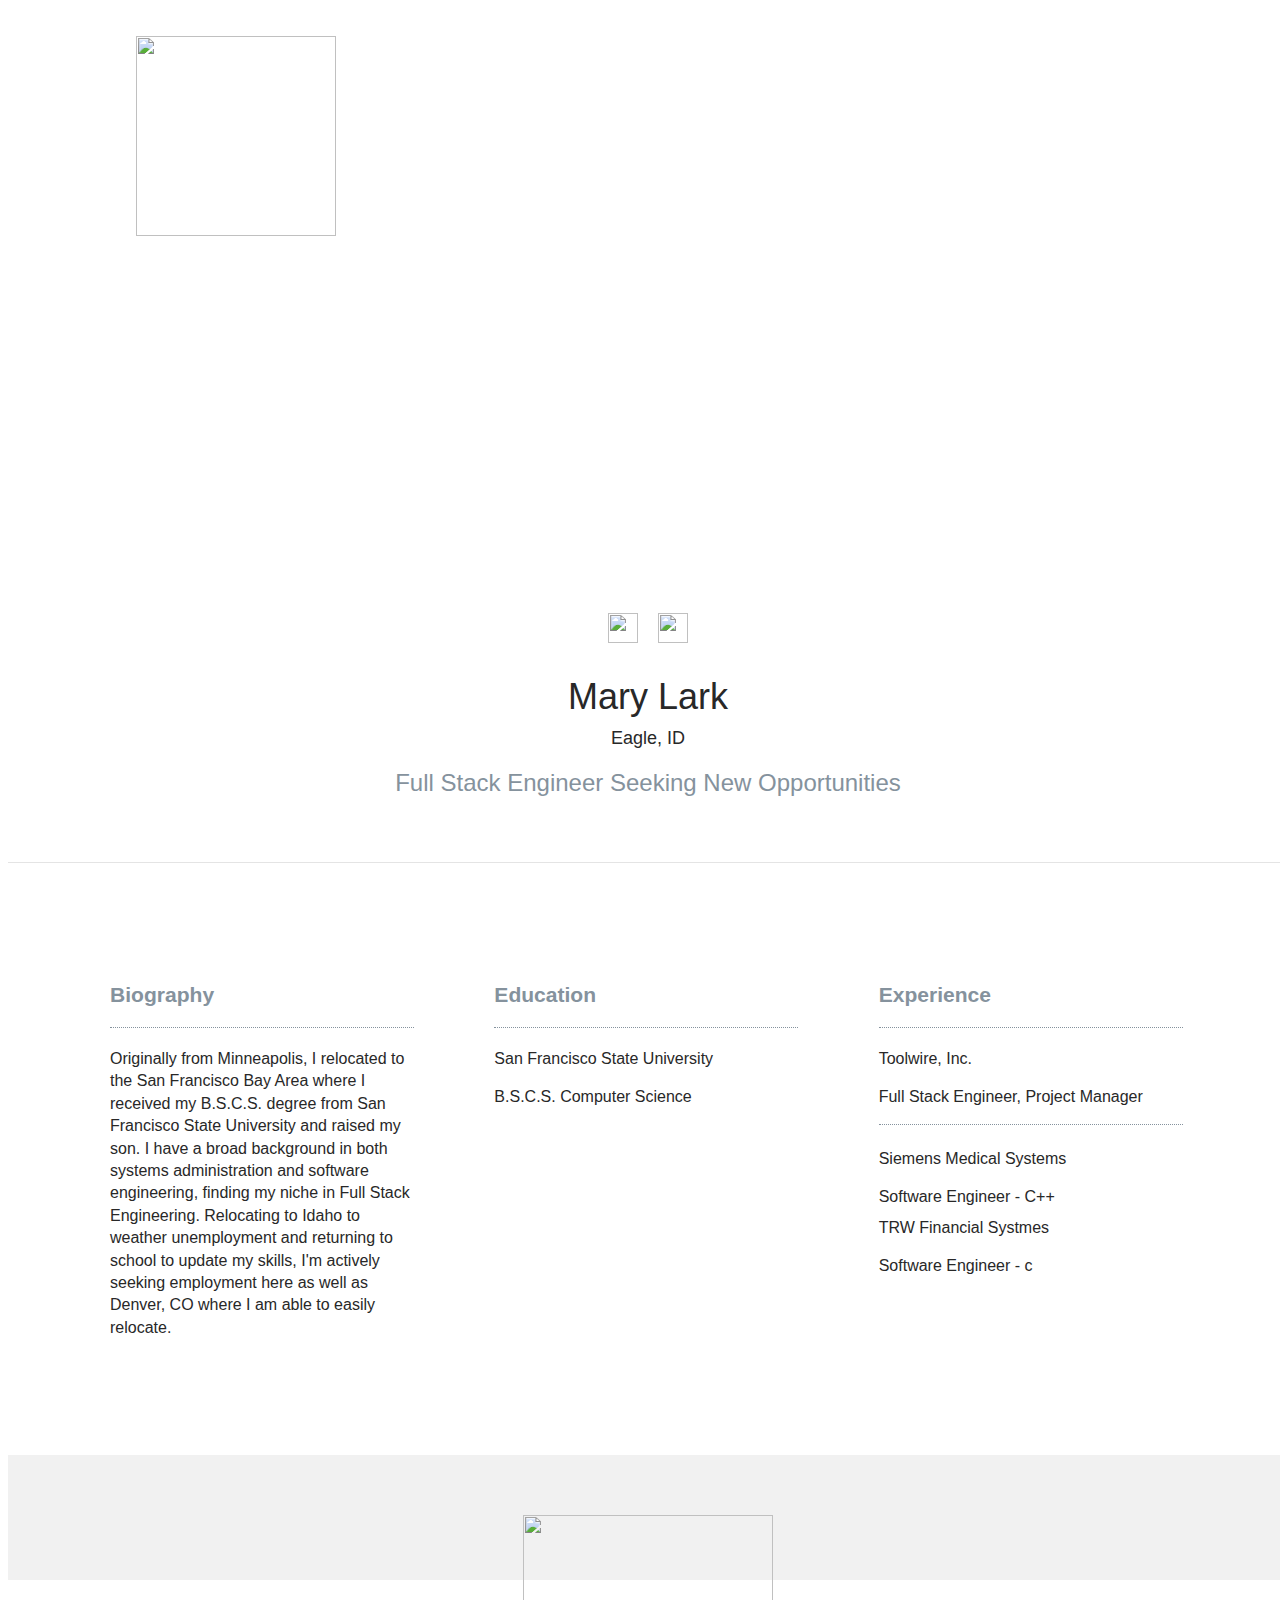
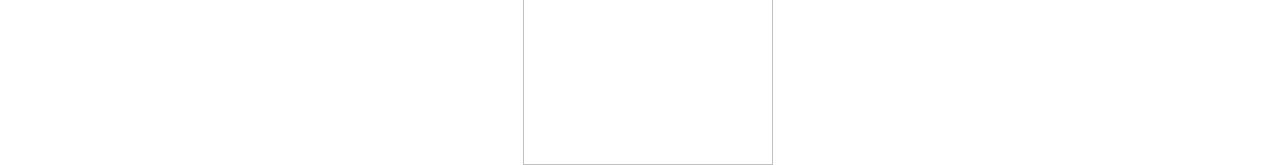
==== students/mary-lark.html @ c402501f "automatically backed up by learn" ====
<html>
  <head>
    <meta charset="utf-8"/>
    <meta name="viewport" content="width=device-width, intial-scale=1"/>
    <title>Learn Verified Student Roster</title>
    <link rel="stylesheet" href="../css/normalize.css"/>
    <link rel="stylesheet" href="../css/fonts.css"/>
    <link rel="stylesheet" href="../css/styles.css"/>
  </head>
  <body>
    <div class="main-wrapper profile">
      <header class="header">
        <a href="/">
          <img class="learn-logo" src="https://s3.amazonaws.com/learn-verified/logo.png"/>
        </a>
      </header>
      <div class="profile-banner" id="mary-lark-cover"></div>
      <div class="vitals-container">
        <div class="profile-photo" id="mary-lark-card"></div>
        <div class="social-icon-container">
          <a href="http://www.linkedin.com/in/mlark"><img class="social-icon" src="https://s3.amazonaws.com/learn-verified/linkedin-icon.png"/></a>
          <a href="https://github.com/marysue"><img class="social-icon" src="https://s3.amazonaws.com/learn-verified/github-icon.png"/></a>
          <!--<a href="#"><img class="social-icon" src="https://s3.amazonaws.com/learn-verified/rss-icon.png"/></a>-->
        </div>
        <div class="vitals-text-container">
          <h1 class="profile-name">Mary Lark</h1>
          <h2 class="profile-location">Eagle, ID</h2>
          <div class="profile-quote">Full Stack Engineer Seeking New Opportunities</div>
        </div>
      </div>
      <div class="details-container">
        <div class="bio-block details-block">
          <div class="bio-content content-holder">
            <div class="title-holder">
              <h3>Biography</h3>
            </div>
            <div class="description-holder">
              <p>Originally from Minneapolis, I relocated to the San Francisco Bay Area where I received my B.S.C.S. degree from San Francisco State University
              and raised my son.  I have a broad background in both systems administration and software engineering, finding my niche in Full Stack Engineering.
            Relocating to Idaho to weather unemployment and returning to school to update my skills, I'm actively seeking employment here as well as Denver, CO where 
          I am able to easily relocate.</p>
            </div>
          </div>
        </div>
        <div class="education-block details-block">
          <div class="education-content content-holder">
            <div class="title-holder">
              <h3>Education</h3>
            </div>
            <div class="description-holder">
              <h4>San Francisco State University</h4>
              <h5>B.S.C.S. Computer Science</h5>
            </div>
          </div>
        </div>
        <div class="experience-block details-block">
          <div class="experience-content content-holder">
            <div class="title-holder">
              <h3>Experience</h3>
            </div>
            <div class="description-holder">
              <h4>Toolwire, Inc.</h4>
              <h5>Full Stack Engineer, Project Manager</h5>
            </div>
            <div class="description-holder">
              <h4>Siemens Medical Systems</h4>
              <h5>Software Engineer - C++</h5>
            </div>
            <div class="description-holder">
              <h4>TRW Financial Systmes</h4>
              <h5>Software Engineer - c </h5>
            </div>
          </div>
        </div>
      </div>
      <footer class="footer">
        <img class="made-with-love" src="https://s3.amazonaws.com/learn-verified/made-with-love.png"/>
      </footer>
    </div>
  </body>
</html>
---- css/styles.css ----
/* GLOBAL STYLES
======================== */

*, *:before, *:after {
  box-sizing: border-box;
  /*border: 1px solid red;*/
}

html {
  font-size: 15px;
  color: #282828;
}

body {
  font-family: "GothamPro", Helvetica, Arial, sans-serif;
}

html,
body {
  width: 100vw;
  min-height: 100vh;
}

h1, h2, h3, h4, h5, h6 {
  margin: 0;
}

a {
  color: #fff;
  text-decoration: none;
}

a:visited {
  text-decoration: none;
  color: #fff;
}

.main-wrapper {
  width: 100%;
  height: 100%;
}

.header {
  position: relative;
  height: 85px;
  box-shadow: 0 5px 5px #f1f1f1;
  margin-bottom: 100px;
}

.footer {
  position: relative;
  height: 85px;
  background-color: #f1f1f1;
  margin-top: 100px;
}

.made-with-love {
  position: absolute;
  width: 250;
  left: 0;
  right: 0;
  top: 40px;
  margin: 0 auto;
}

/* INDEX.HTML STYLES
======================== */

.learn-logo {
  position: absolute;
  width: 200px;
  left: 0;
  right: 0;
  margin: 0 auto;
  top: 28px;
}

.roster-text-container {
  margin: 0 auto 100px;
  text-align: center;
  width: 100%;
  max-width: 1000px;
}

.roster-text-container h1 {
  font-family: "GothamPro-Bold", Helvetica, Arial, sans-serif;
  font-size: 24px;
  color: #63bedc;
  margin-bottom: 5px;
}

.roster-text-container h2 {
  width: 75%;
  margin: 0 auto;
  font-family: "GothamPro-Light", Helvetica, Arial, sans-serif;
  font-size: 24px;
  font-weight: normal;
  line-height: 1.2em;
}

.roster-cards-container {
  max-width: 1000px;
  width: 100%;
  margin: 0 auto;
}

.student-card {
  position: relative;
 background-image: url("https://learn-verified.s3.amazonaws.com/profile-photo-placeholder.png");
  background-position: center;
  background-size: cover;
  background-repeat: no-repeat;
  max-width: 305px;
  min-height: 400px;
  margin: 20px auto;
  border-radius: 5px;
}

.student-card:before {
  content: "";
  position: absolute;
  top: 0;
  bottom: 0;
  right: 0;
  left: 0;
  background-image: linear-gradient(to top, #000, rgba(0, 0, 0, .0) 50%);
  border-radius: 5px;
}

.student-card a {
  position: relative;
  display: block;
  height: 400px;
}

#mary-lark-cover {
 background-image: url("https://i.imgur.com/AC0kHpO.jpg");
}

#mary-lark-card {
 background-image: url("https://i.imgur.com/AC0kHpO.jpg");
}
#joe-burgess-card {
 background-image: url("https://learn-verified.s3.amazonaws.com/joe-burgess.jpeg");
}

#joe-burgess-cover {
 background-image: url("https://learn-verified.s3.amazonaws.com/joe-burgess-cover.png");
}

#avi-flombaum-card {
}

#mat-balez-card {
}

#mathieu-balez-cover {
 background-image: url("https://learn-verified.s3.amazonaws.com/mathieu-balez-cover.jpeg");
}

#mathieu-balez-card {
 background-image: url("https://learn-verified.s3.amazonaws.com/mathieu-balez.jpeg");
}

#diane-vu-cover {
 background-image: url("https://learn-verified.s3.amazonaws.com/diane-vu-cover.jpg");
}

#diane-vu-card {
 background-image: url("https://learn-verified.s3.amazonaws.com/diane-vu.jpg");
}

.view-profile-div {
  position: absolute;
  bottom: 0;
  width: 100%;
  height: 80px;
  background-color: #63bedc;
  border-radius: 0 0 5px 5px;
  display: none;
  text-align: center;
}

.view-profile-text {
  font-family: "GothamPro-Bold", Helvetica, Arial, sans-serif;
  font-size: 16px;
  font-weight: normal;
  text-transform: uppercase;
  color: #fff;
  text-align: center;
  margin-top: 30px;
}

.card-text-container {
  text-align: center;
  position: absolute;
  bottom: 30px;
  left: 0;
  right: 0;
  margin: 0 auto;
}

.student-name {
  font-family: "GothamPro", Helvetica, Arial, sans-serif;
  font-size: 20px;
  font-weight: normal;
  margin-bottom: 2px;
  color: #fff;
}

.student-location {
  font-family: "GothamPro-Light", Helvetica, Arial, sans-serif;
  font-size: 14px;
  margin: 0;
  color: #888;
}

/* PROFILE.HTML STYLES
======================== */
.profile .header {
  margin: 0;
  box-shadow: none;
}

.profile-banner {
  height: 410px;
 background-image: url("https://learn-verified.s3.amazonaws.com/banner-photo-placeholder.png");
  background-position: center;
  background-size: cover;
  background-repeat: no-repeat;
}

.vitals-container {
  position: relative;
  min-height: 360px;
  padding-bottom: 50px;
  border-bottom: 1px solid #e4e4e4;
}

.social-icon-container {
  width: 200px;
  margin: 0 auto;
  padding-top: 110px;
  text-align: center;
}

.social-icon {
  width: 30px;
  height: 30px;
  margin: 0 8px;
}

.profile-photo {
 background-image: url("https://learn-verified.s3.amazonaws.com/profile-photo-placeholder.png");
  background-position: center;
  background-size: cover;
  background-repeat: no-repeat;
  position: absolute;
  height: 190px;
  width: 190px;
  top: -110px;
  left: 0;
  right: 0;
  margin: 0 auto;
  border-radius: 100px;
}

.vitals-text-container {
  width: 100%;
  text-align: center;
  margin-top: 30px;
}

.profile-name,
.profile-location {
  font-weight: normal;
}

.profile-name {
  font-size: 36px;
  margin-bottom: 10px;
}

.profile-location {
  font-size: 18px;
  margin-bottom: 20px;
}

.profile-quote {
  font-family: "GothamPro-Light", Helvetica, Arial, sans-serif;
  font-size: 24px;
  color: #85929d;
  width: 75%;
  margin: 0 auto;
}

.details-container {
  width: 100%;
  max-width: 1200px;
  min-height: 350px;
  margin: 80px auto 0;
}

.details-block {
  width: 80%;
  margin: 0 auto;
}

.title-holder {
  font-family: "GothamPro-Bold", Helvetica, Arial, sans-serif;
  font-size: 18px;
  font-weight: normal;
  color: #85929d;
  border-bottom: 1px dotted #85929d;
  padding-bottom: 20px;
  margin-bottom: 20px;
  margin-top: 40px;
}

.description-holder {
  font-family: "GothamPro-Light", Helvetica, Arial, sans-serif;
  font-size: 16px;
  font-weight: normal;
  line-height: 1.4em;
}

.description-holder h4 {
  font-family: "GothamPro-Medium", Helvetica, Arial, sans-serif;
  font-size: 16px;
  font-weight: normal;
  padding-bottom: 8px;
  margin: 8px 0;
}

.description-holder h5 {
  font-size: 16px;
  font-weight: normal;
}

.education-content div:nth-child(3),
.experience-content div:nth-child(3) {
  padding-top: 15px;
  margin-top: 15px;
  border-top: 1px dotted #85929d;
}

/* MEDIA QUERIES
======================== */
@media only screen and (min-width: 480px) {
  /* index.html */
  .learn-logo {
    left: 10%;
    margin: 0;
  }
  .roster-text-container h1 {
    font-size: 32px;
  }
  .roster-text-container h2 {
    font-size: 32px;
    width: 80%;
  }
  .student-card:hover .view-profile-div {
    display: block;
    z-index: 900;
  }
  .footer {
    height: 125px;
  }
  .made-with-love {
    top: 60px;
  }

  /* profile.html */
  .profile-quote {
    width: 80%;
  }
}

@media only screen and (min-width: 700px) {
  /* index.html */
  .roster-text-container h1 {
    font-size: 40px;
  }
  .roster-text-container h2 {
    font-size: 40px;
    width: 80%;
  }
  .roster-cards-container {
    width: 650px;
  }
  .student-card {
    display: inline-block;
    width: 305px;
  }
  .student-card:nth-of-type(odd) {
    margin-right: 35px;
  }

  /* profile.html */

  .profile-quote {
    width: 70%;
  }
}

@media only screen and (min-width: 1050px) {

  /* index.html */
  .roster .header {
    margin-bottom: 150px;
  }
  .roster-text-container h1 {
    font-size: 48px;
  }
  .roster-text-container h2 {
    font-size: 48px;
    width: 70%;
  }
  .roster-cards-container {
    width: 1000px;
  }
  .student-card:nth-of-type(3n) {
    margin-right: 0;
  }
  .student-card:not(:nth-of-type(3n)) {
    margin-right: 38px;
  }

  /* profile.html */

  .profile-header {
    margin-bottom: 0;
  }

  .profile-quote {
    width: 40%;
  }

  .details-container {
    width: 90%;
    position: relative;
  }

  .details-block {
    display: inline-block;
    width: 33%;
  }

  .bio-block, .education-block, .experience-block {
    position: relative;
    vertical-align: top;
  }

  .content-holder {
    width: 80%;
    margin: 0 auto;
  }

}


/* CLEARFIX HACK
======================== */

.clearfix:before,
.clearfix:after {
    content: " ";
    display: table;
}

.clearfix:after {
    clear: both;
}
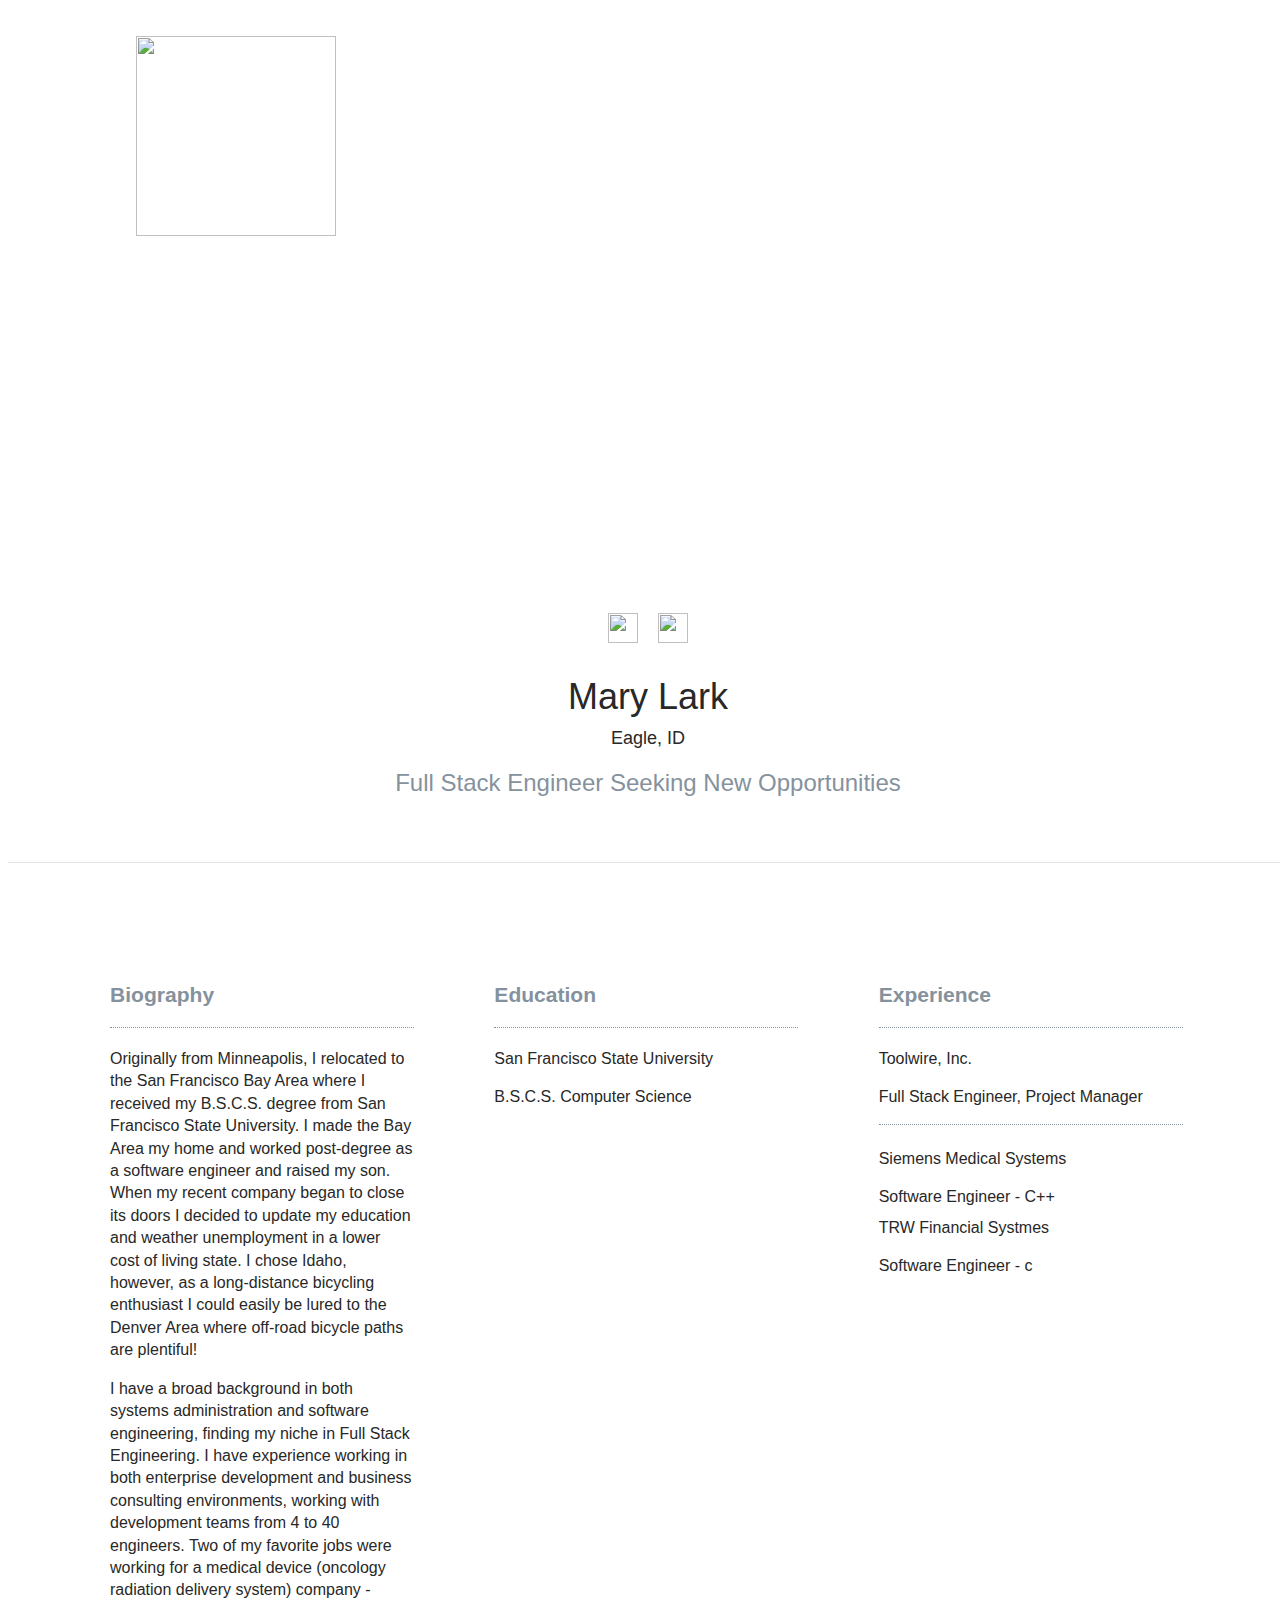
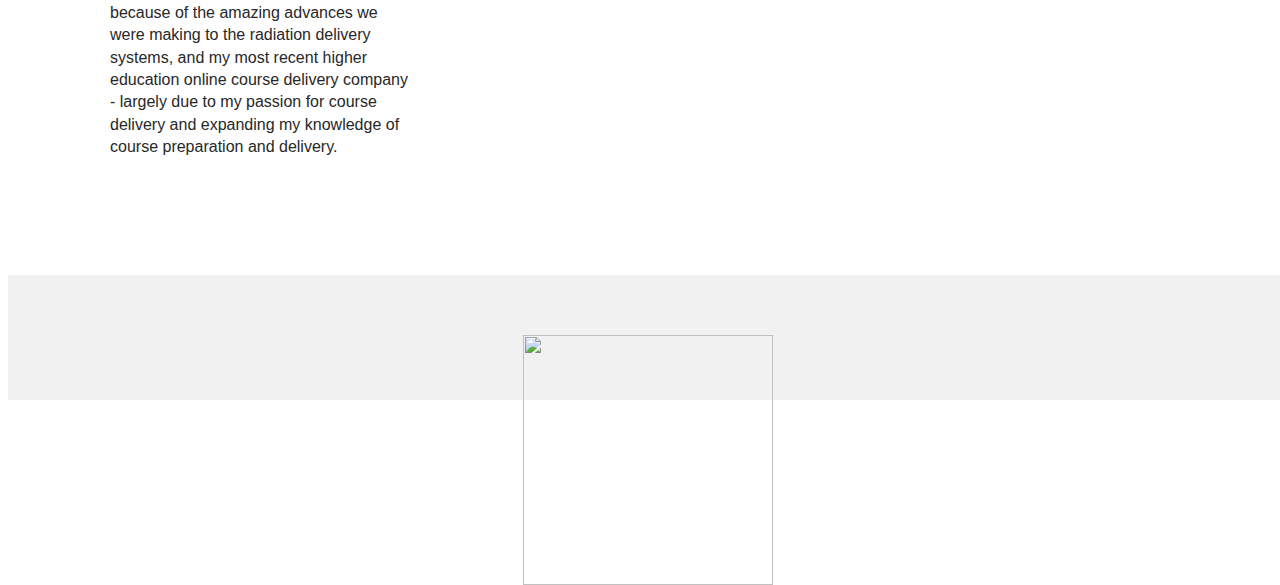
==== commit 6f4e8a86: "automatically backed up by learn" ====
--- a/students/mary-lark.html
+++ b/students/mary-lark.html
@@ -35,10 +35,16 @@
               <h3>Biography</h3>
             </div>
             <div class="description-holder">
-              <p>Originally from Minneapolis, I relocated to the San Francisco Bay Area where I received my B.S.C.S. degree from San Francisco State University
-              and raised my son.  I have a broad background in both systems administration and software engineering, finding my niche in Full Stack Engineering.
-            Relocating to Idaho to weather unemployment and returning to school to update my skills, I'm actively seeking employment here as well as Denver, CO where 
-          I am able to easily relocate.</p>
+              <p>Originally from Minneapolis, I relocated to the San Francisco Bay Area where I received my B.S.C.S. degree from San Francisco State University.
+              I made the Bay Area my home and worked post-degree as a software engineer and raised my son.  When my recent company began to close its doors I decided to
+              update my education and weather unemployment in a lower cost of living state.  I chose Idaho, however, as a long-distance bicycling enthusiast I could
+              easily be lured to the Denver Area where off-road bicycle paths are plentiful!<p>
+              <p>I have a broad background in both systems administration and software engineering, finding my niche in Full Stack Engineering. I have experience 
+                working in both enterprise development and business consulting environments, working with development teams from 4 to 40 engineers.  Two of my favorite
+                jobs were working for a medical device (oncology radiation delivery system) company - because of the amazing advances we were making to the radiation delivery
+                systems, and my most recent higher education online course delivery company - largely due to my passion for course delivery and expanding my knowledge
+                of course preparation and delivery. 
+            </p>
             </div>
           </div>
         </div>
--- a/css/styles.css
+++ b/css/styles.css
@@ -134,7 +134,7 @@
 }
 
 #mary-lark-cover {
- background-image: url("https://i.imgur.com/AC0kHpO.jpg");
+  background-image: url("https://i.imgur.com/MWwAm9x.jpg");
 }
 
 #mary-lark-card {
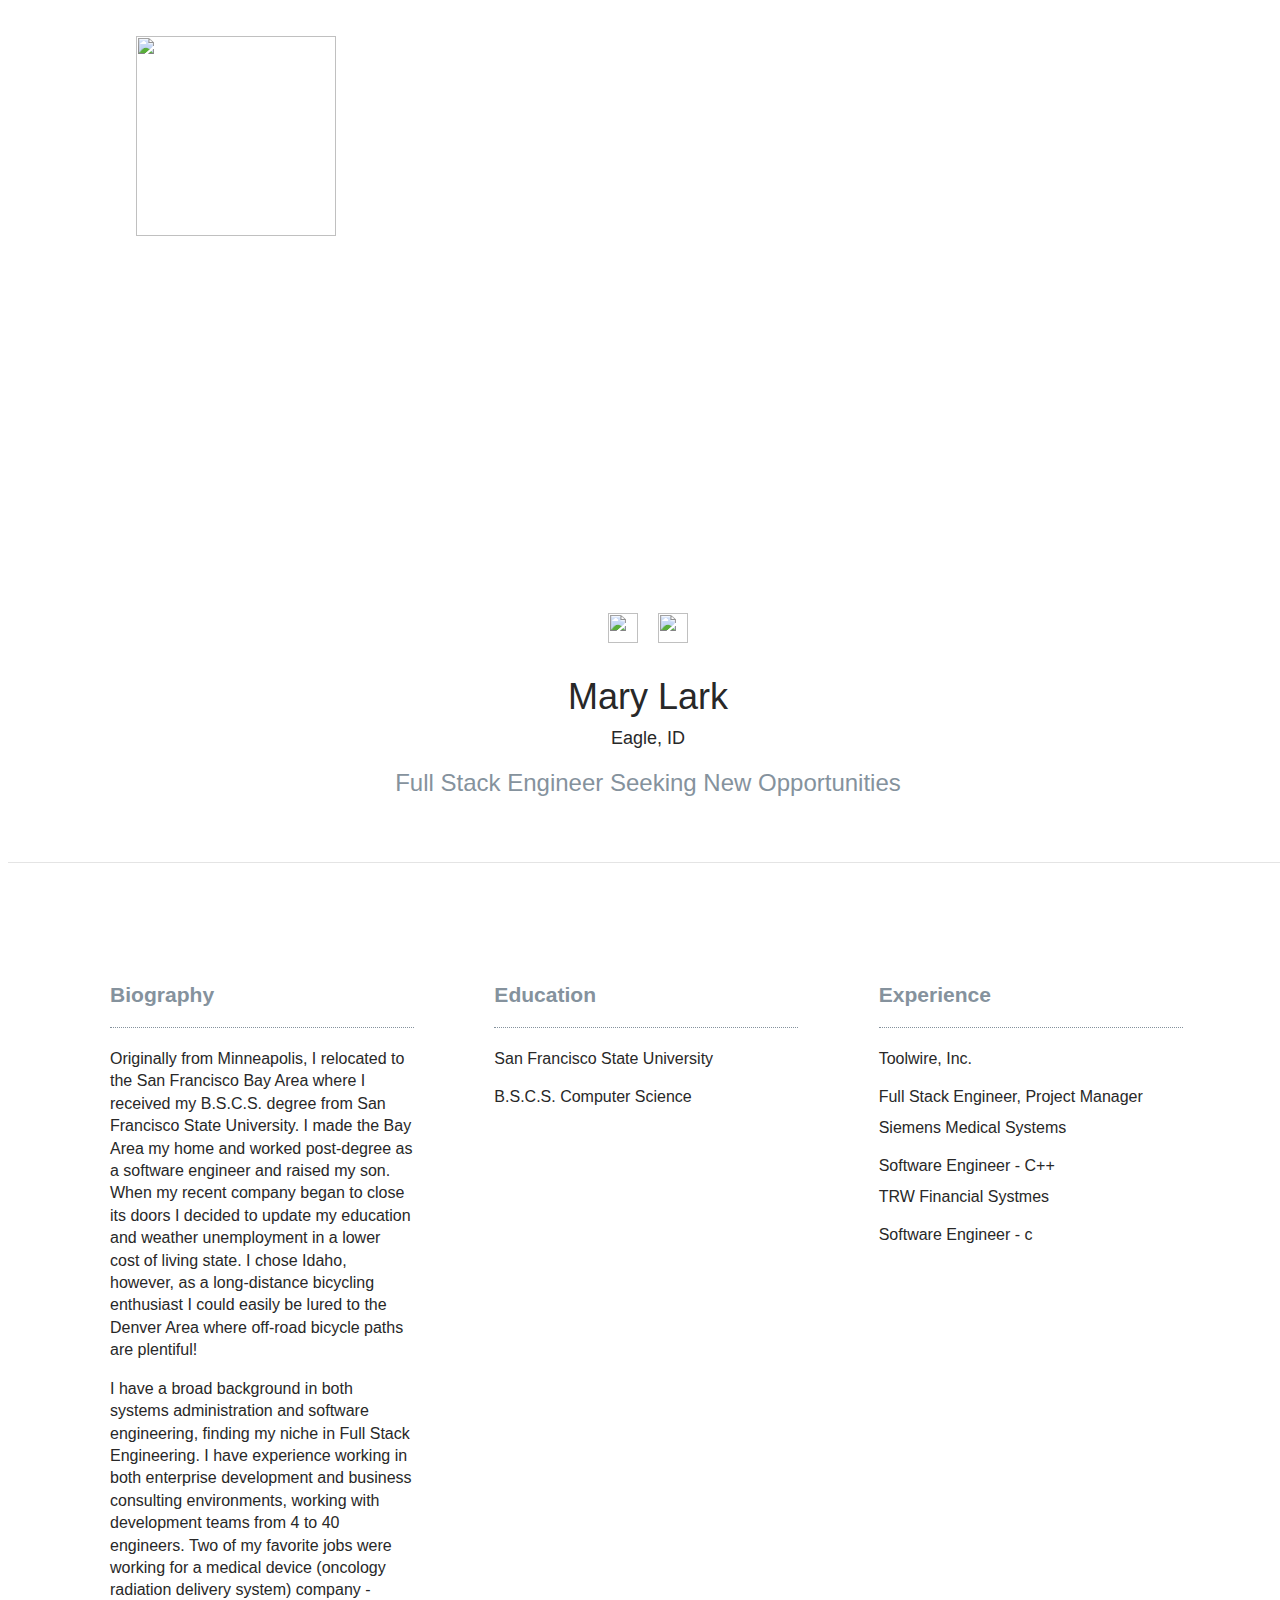
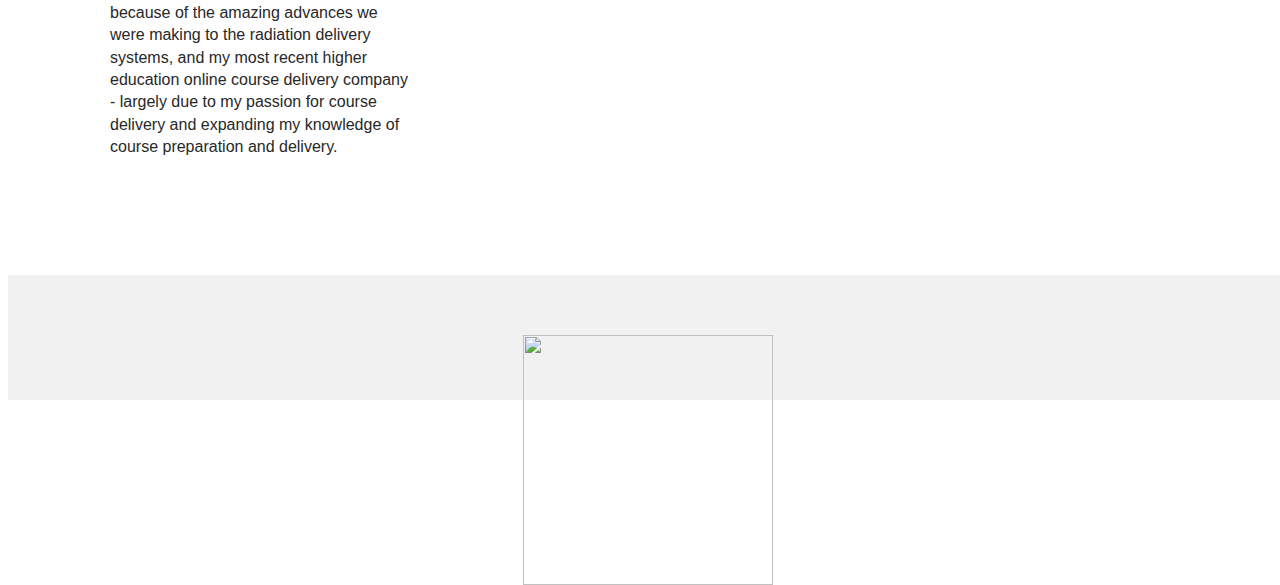
==== commit 9acb5a85: "automatically backed up by learn" ====
--- a/students/mary-lark.html
+++ b/students/mary-lark.html
@@ -38,13 +38,14 @@
               <p>Originally from Minneapolis, I relocated to the San Francisco Bay Area where I received my B.S.C.S. degree from San Francisco State University.
               I made the Bay Area my home and worked post-degree as a software engineer and raised my son.  When my recent company began to close its doors I decided to
               update my education and weather unemployment in a lower cost of living state.  I chose Idaho, however, as a long-distance bicycling enthusiast I could
-              easily be lured to the Denver Area where off-road bicycle paths are plentiful!<p>
-              <p>I have a broad background in both systems administration and software engineering, finding my niche in Full Stack Engineering. I have experience 
-                working in both enterprise development and business consulting environments, working with development teams from 4 to 40 engineers.  Two of my favorite
-                jobs were working for a medical device (oncology radiation delivery system) company - because of the amazing advances we were making to the radiation delivery
-                systems, and my most recent higher education online course delivery company - largely due to my passion for course delivery and expanding my knowledge
-                of course preparation and delivery. 
-            </p>
+              easily be lured to the Denver Area where off-road bicycle paths are plentiful!
+              </p>
+              <p>I have a broad background in both systems administration and software engineering, finding my niche in Full Stack Engineering. I have experience
+              working in both enterprise development and business consulting environments, working with development teams from 4 to 40 engineers.  Two of my favorite
+              jobs were working for a medical device (oncology radiation delivery system) company - because of the amazing advances we were making to the radiation delivery
+              systems, and my most recent higher education online course delivery company - largely due to my passion for course delivery and expanding my knowledge
+              of course preparation and delivery.
+              </p>
             </div>
           </div>
         </div>
@@ -67,12 +68,8 @@
             <div class="description-holder">
               <h4>Toolwire, Inc.</h4>
               <h5>Full Stack Engineer, Project Manager</h5>
-            </div>
-            <div class="description-holder">
               <h4>Siemens Medical Systems</h4>
               <h5>Software Engineer - C++</h5>
-            </div>
-            <div class="description-holder">
               <h4>TRW Financial Systmes</h4>
               <h5>Software Engineer - c </h5>
             </div>
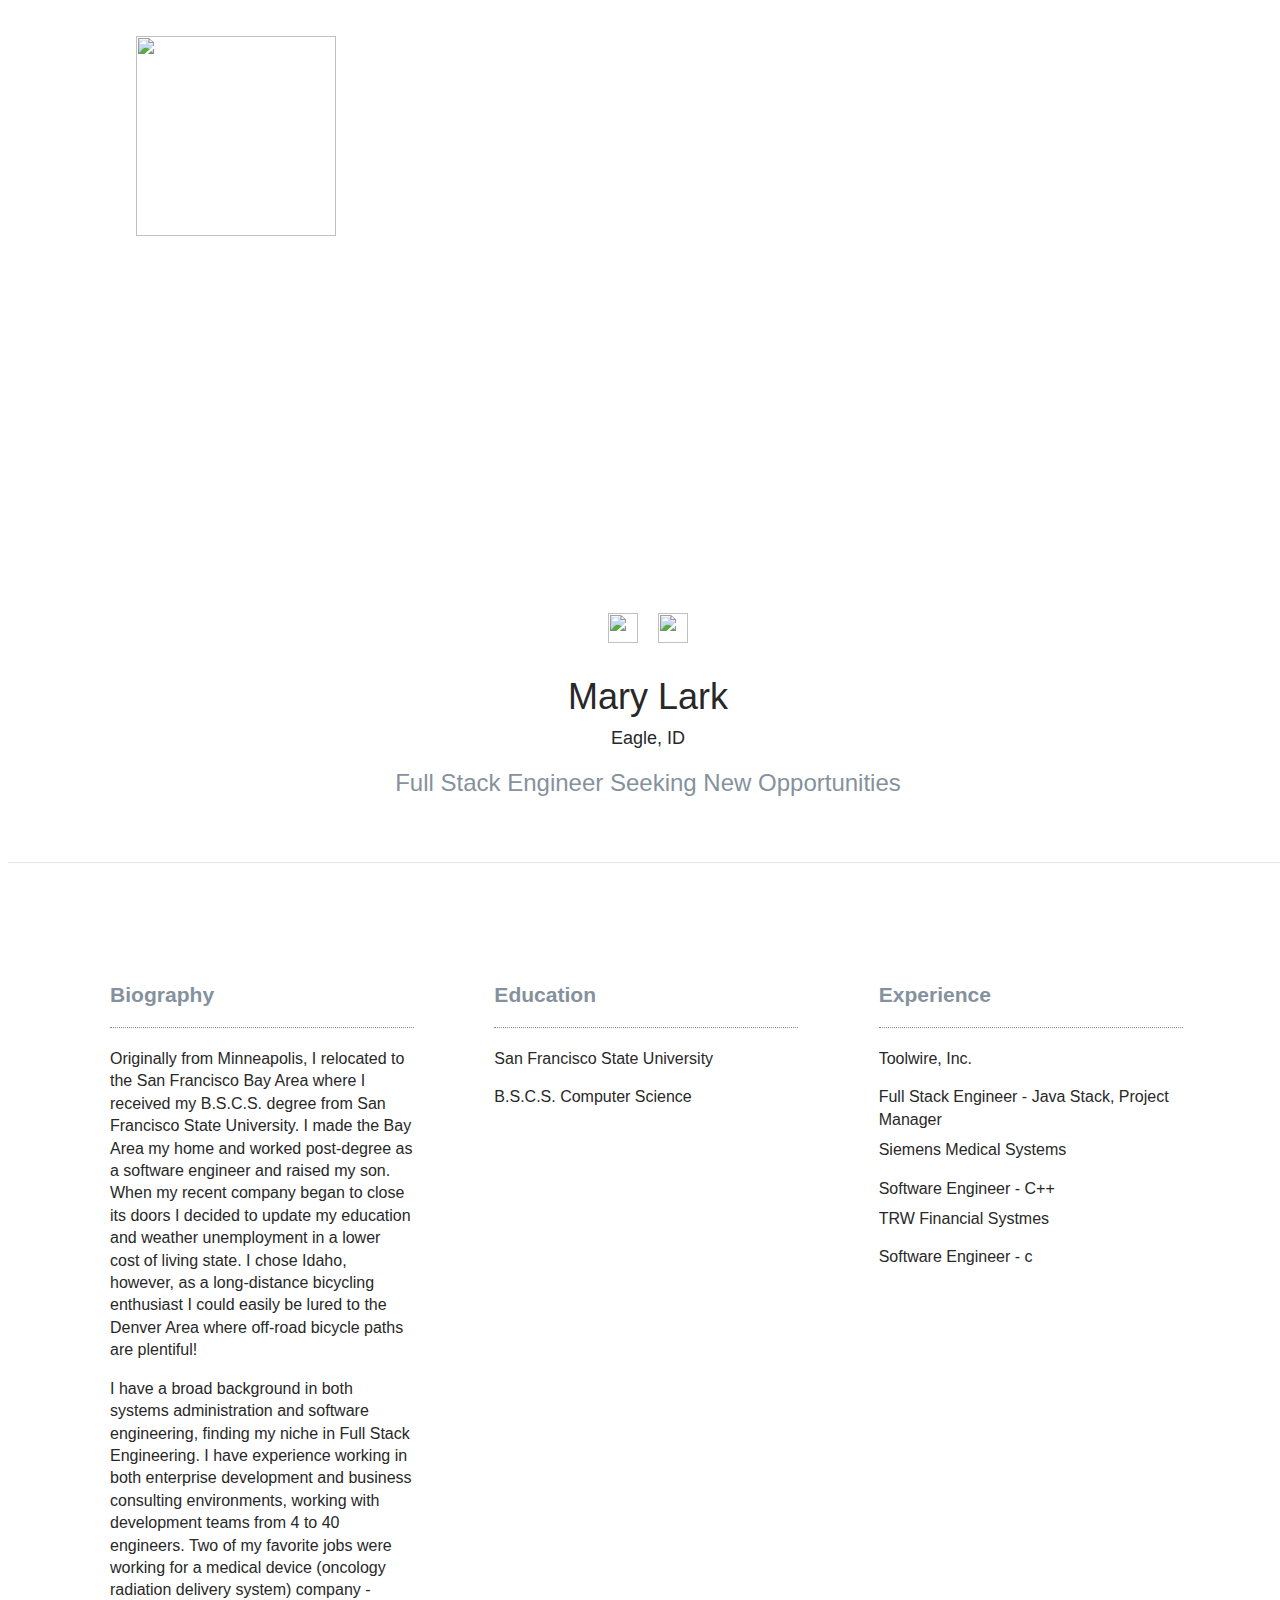
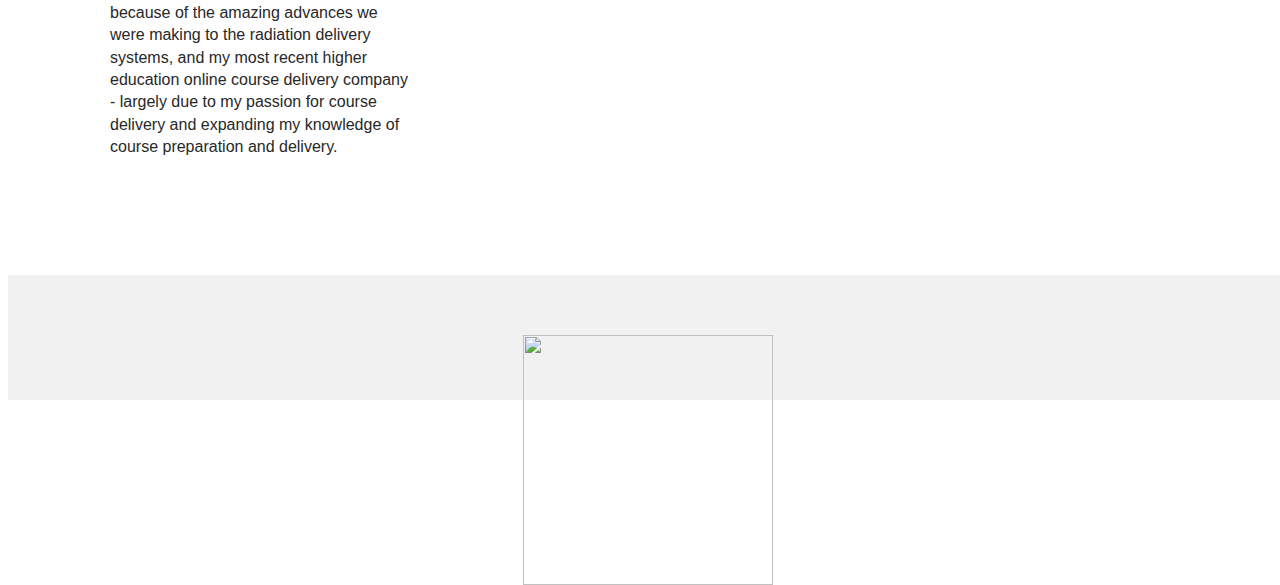
==== commit 54843977: "automatically backed up by learn" ====
--- a/students/mary-lark.html
+++ b/students/mary-lark.html
@@ -67,7 +67,7 @@
             </div>
             <div class="description-holder">
               <h4>Toolwire, Inc.</h4>
-              <h5>Full Stack Engineer, Project Manager</h5>
+              <h5>Full Stack Engineer - Java Stack, Project Manager</h5>
               <h4>Siemens Medical Systems</h4>
               <h5>Software Engineer - C++</h5>
               <h4>TRW Financial Systmes</h4>
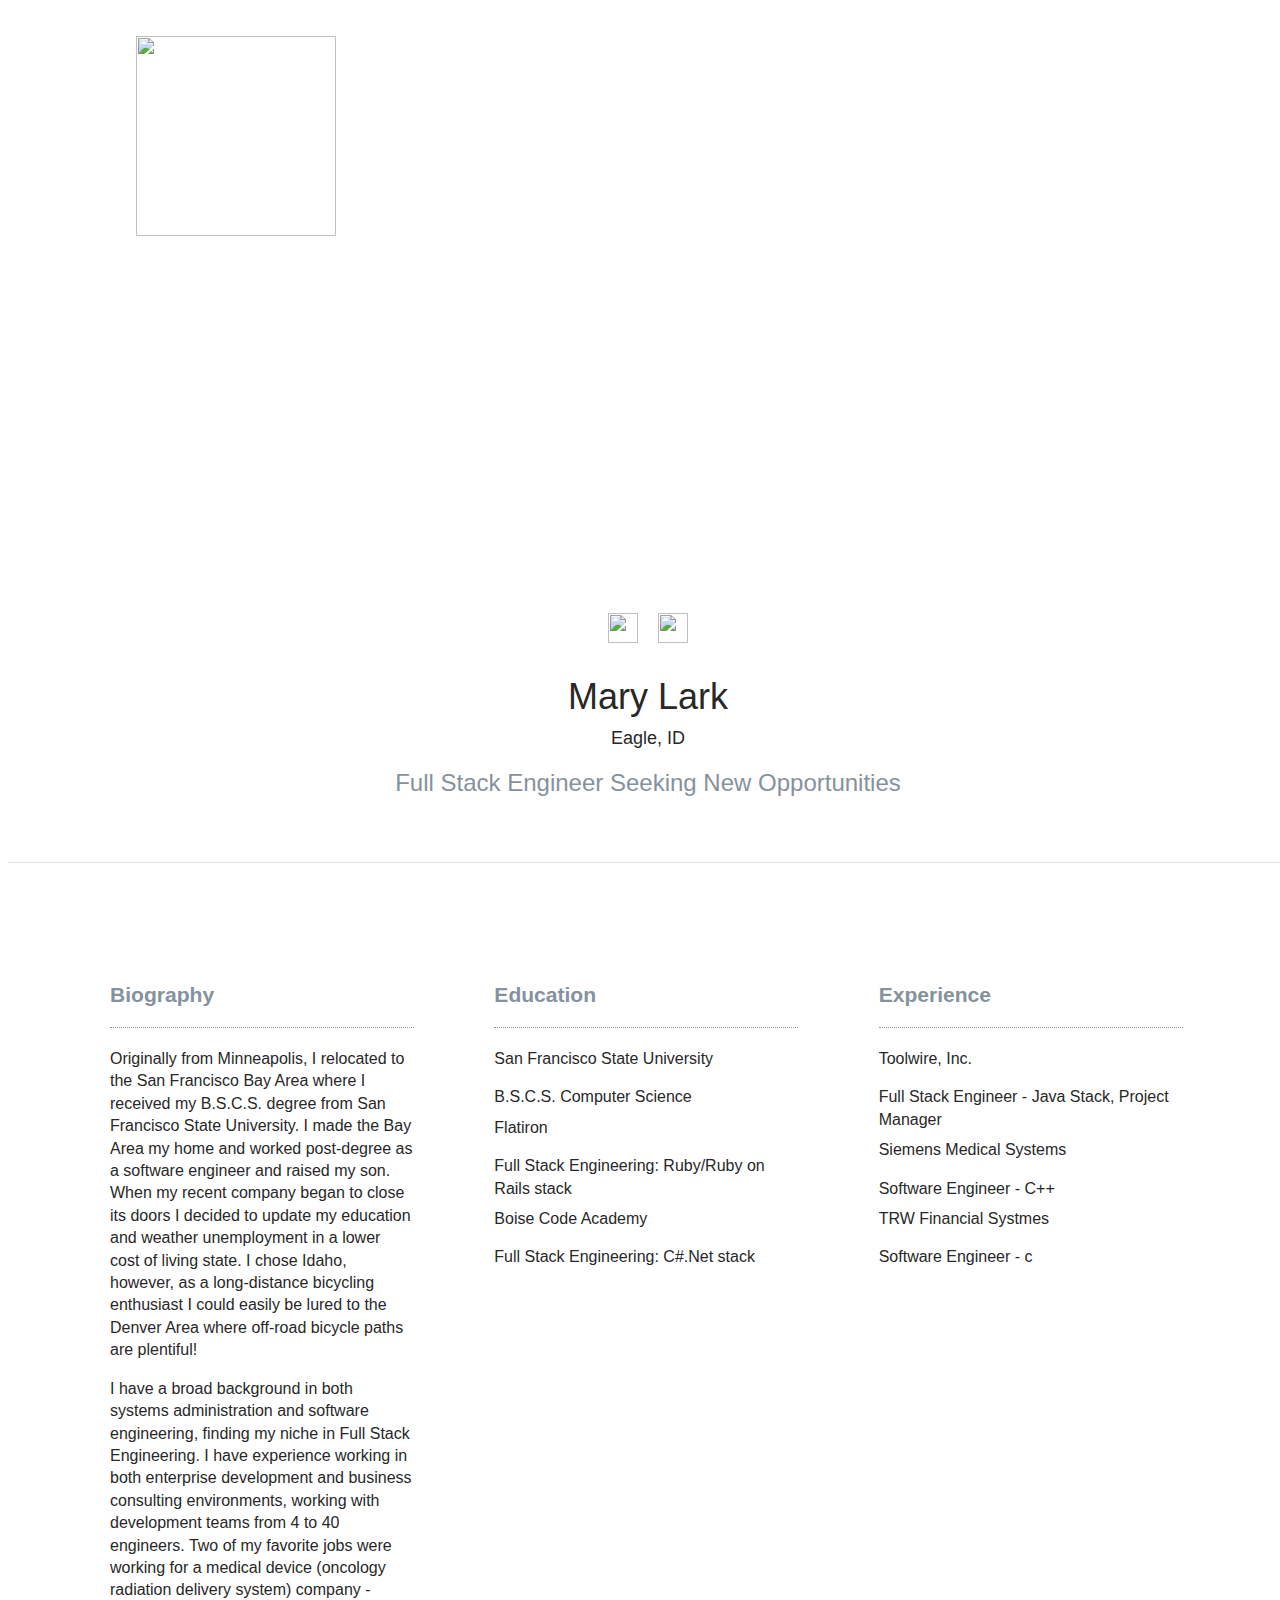
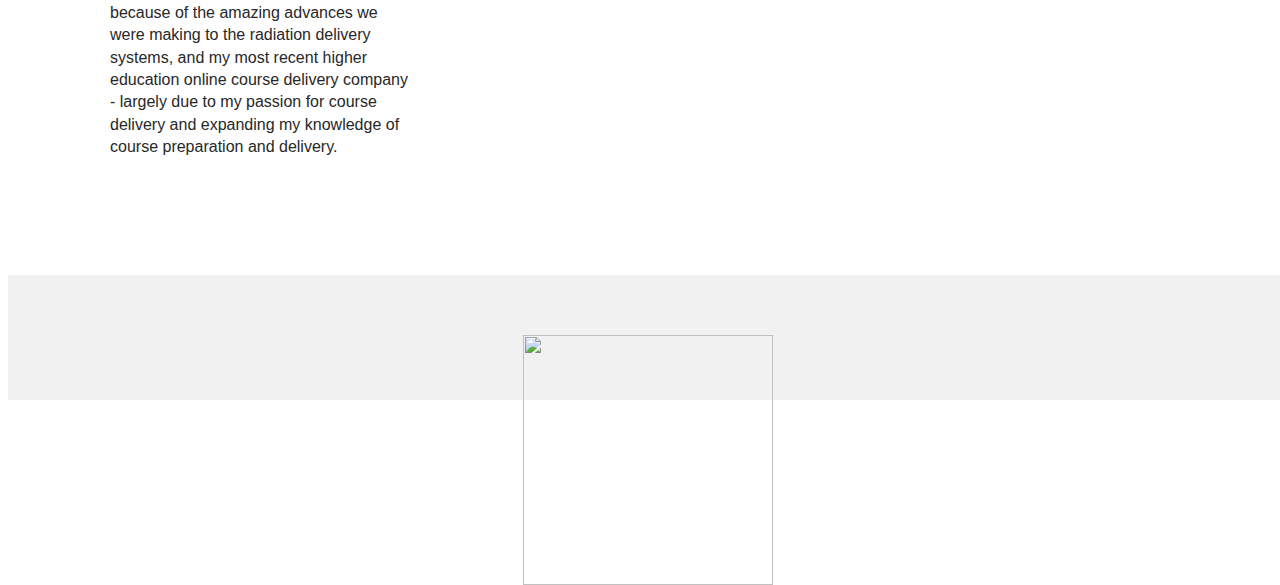
==== commit 6f6e3da8: "automatically backed up by learn" ====
--- a/students/mary-lark.html
+++ b/students/mary-lark.html
@@ -57,6 +57,10 @@
             <div class="description-holder">
               <h4>San Francisco State University</h4>
               <h5>B.S.C.S. Computer Science</h5>
+              <h4>Flatiron</h4>
+              <h5>Full Stack Engineering: Ruby/Ruby on Rails stack</h5>
+              <h4>Boise Code Academy</h4>
+              <h5>Full Stack Engineering: C#.Net stack </h5>
             </div>
           </div>
         </div>
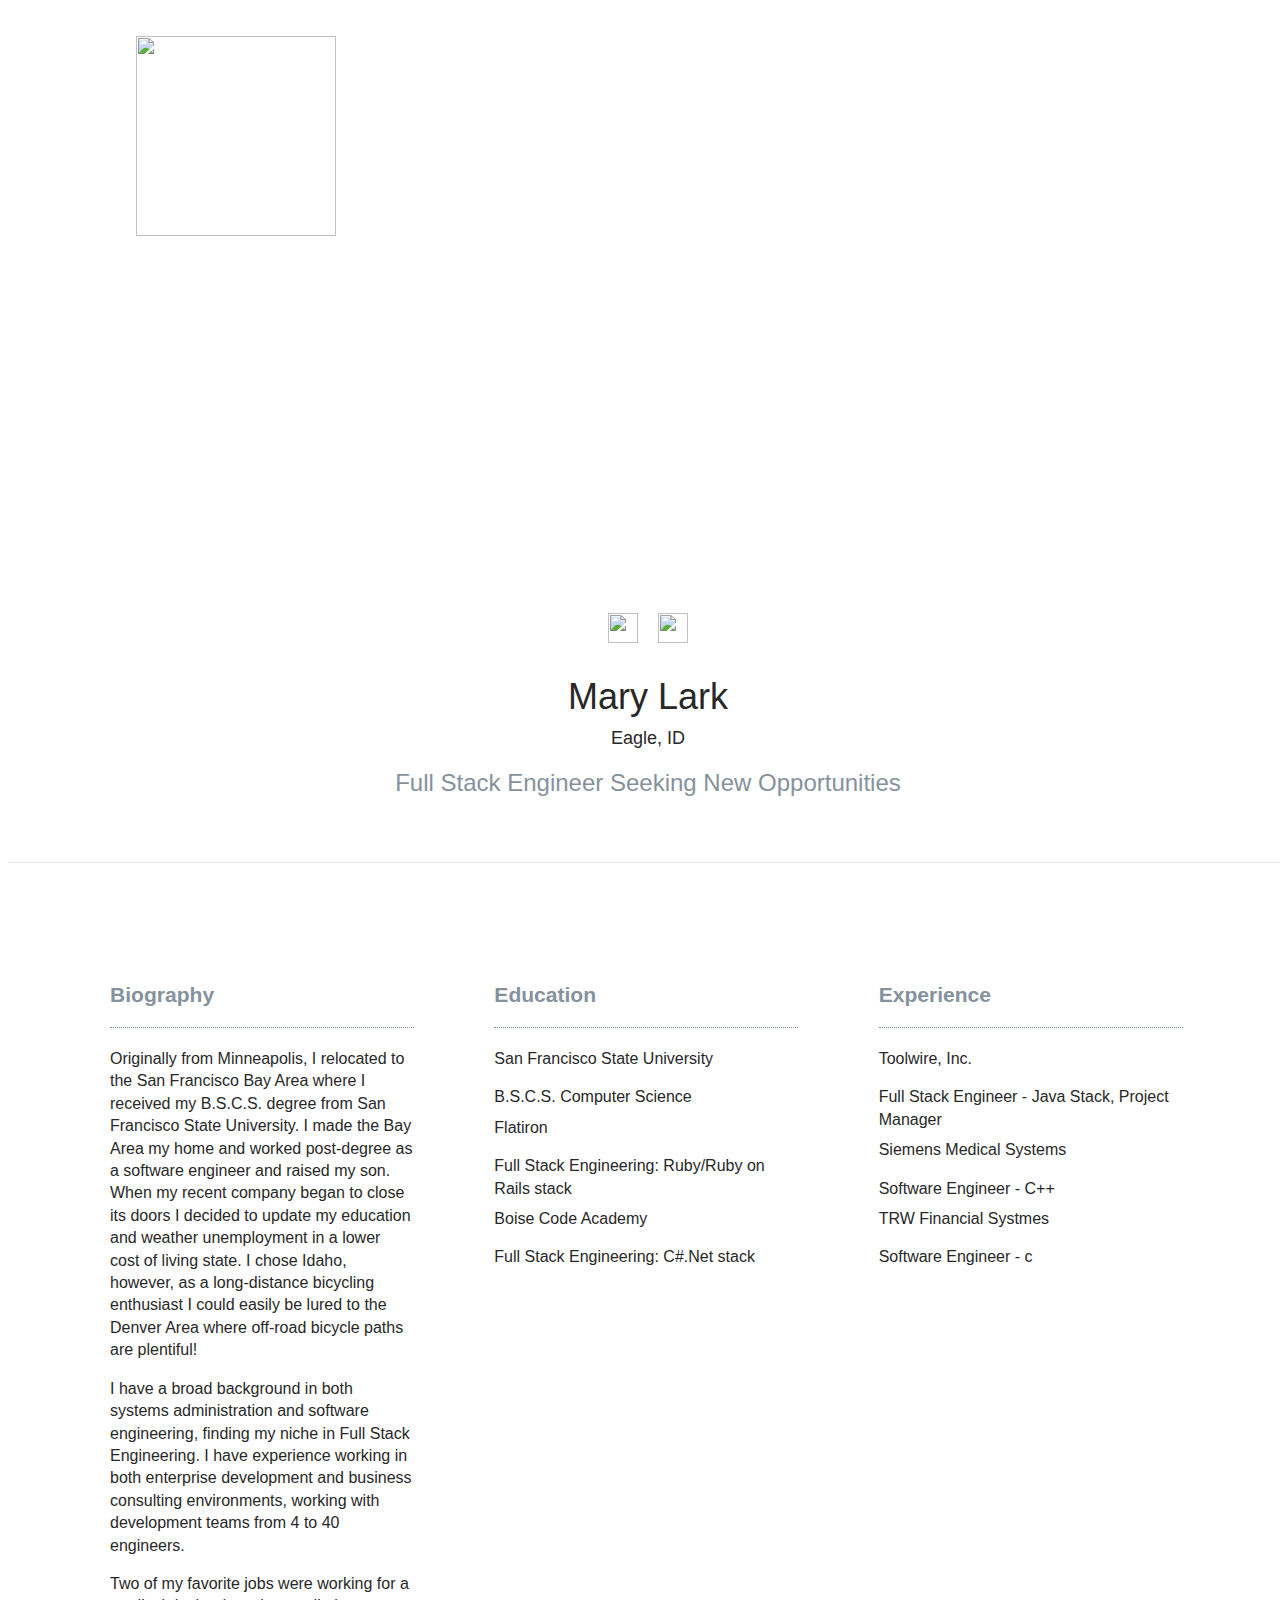
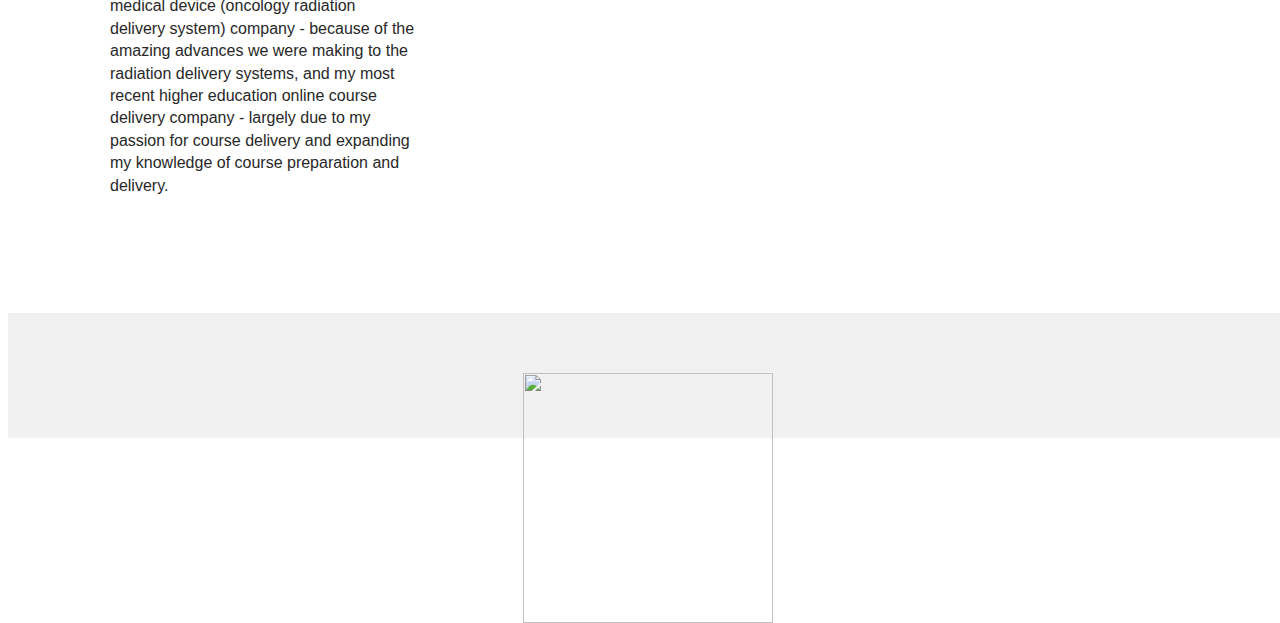
==== commit 864dbc81: "automatically backed up by learn" ====
--- a/students/mary-lark.html
+++ b/students/mary-lark.html
@@ -41,7 +41,8 @@
               easily be lured to the Denver Area where off-road bicycle paths are plentiful!
               </p>
               <p>I have a broad background in both systems administration and software engineering, finding my niche in Full Stack Engineering. I have experience
-              working in both enterprise development and business consulting environments, working with development teams from 4 to 40 engineers.  Two of my favorite
+              working in both enterprise development and business consulting environments, working with development teams from 4 to 40 engineers.  </p>
+              <p>Two of my favorite
               jobs were working for a medical device (oncology radiation delivery system) company - because of the amazing advances we were making to the radiation delivery
               systems, and my most recent higher education online course delivery company - largely due to my passion for course delivery and expanding my knowledge
               of course preparation and delivery.
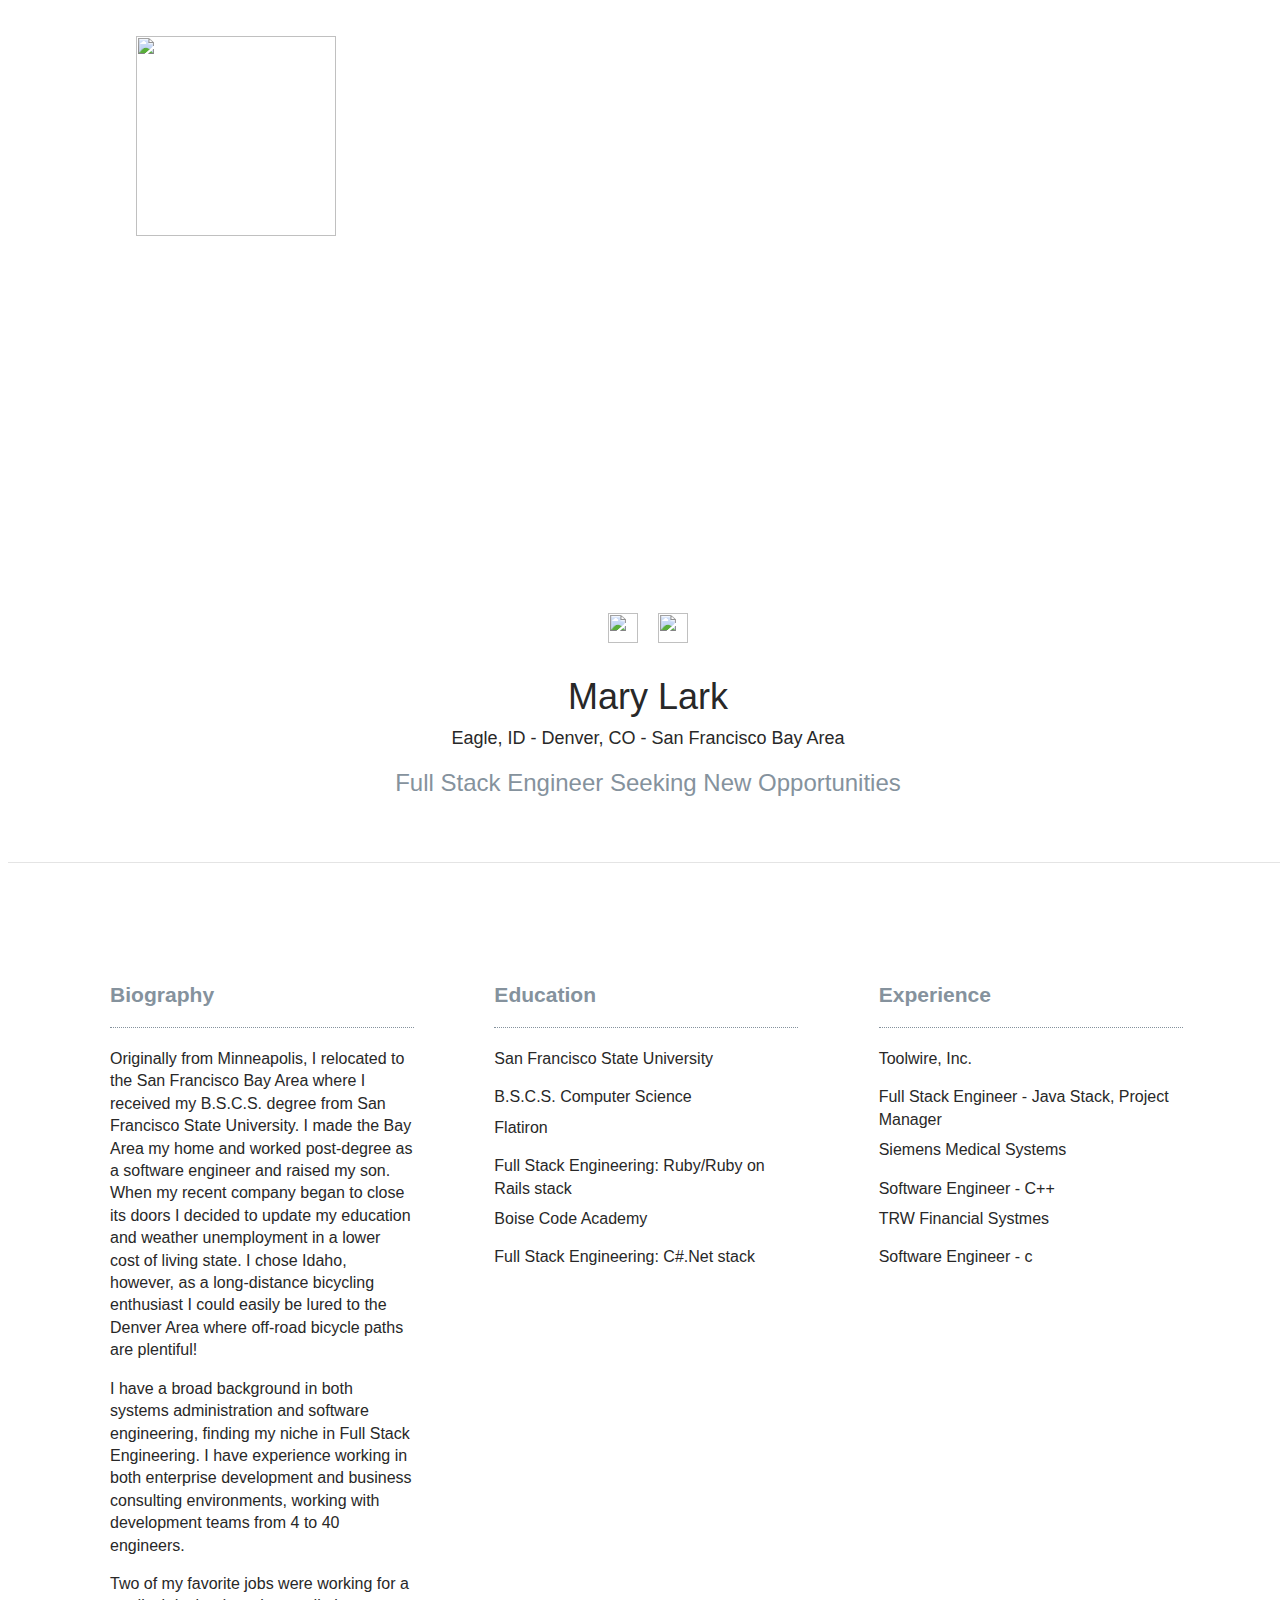
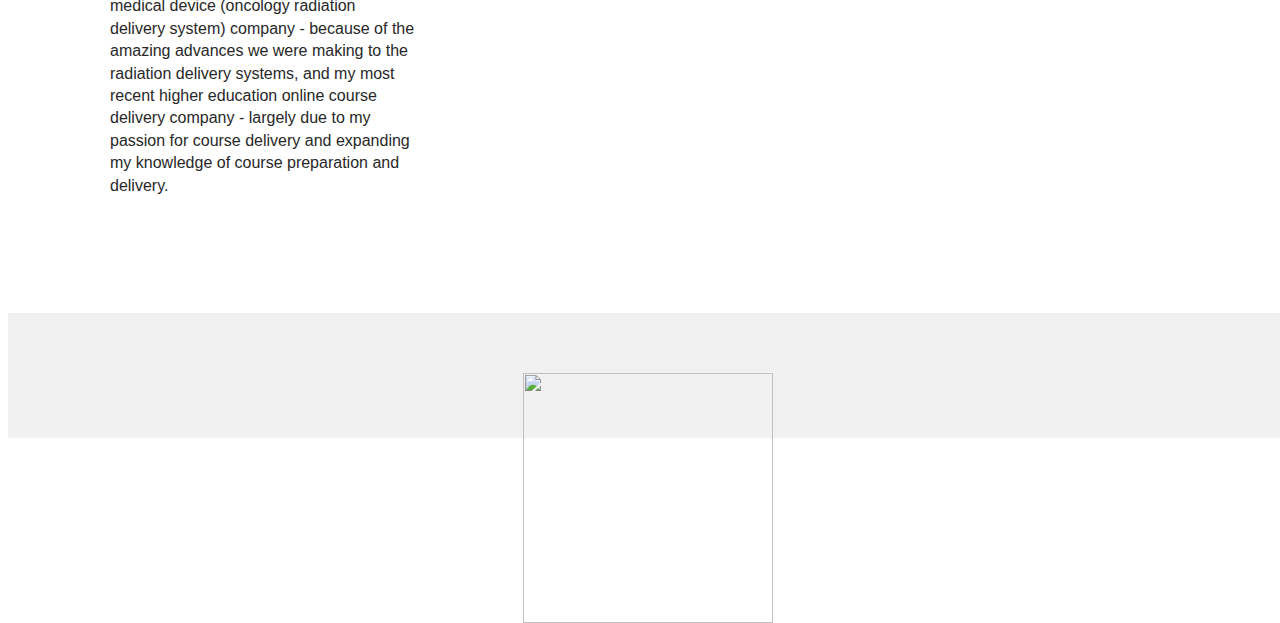
==== commit a1186e21: "automatically backed up by learn" ====
--- a/students/mary-lark.html
+++ b/students/mary-lark.html
@@ -24,7 +24,7 @@
         </div>
         <div class="vitals-text-container">
           <h1 class="profile-name">Mary Lark</h1>
-          <h2 class="profile-location">Eagle, ID</h2>
+          <h2 class="profile-location">Eagle, ID - Denver, CO - San Francisco Bay Area</h2>
           <div class="profile-quote">Full Stack Engineer Seeking New Opportunities</div>
         </div>
       </div>
